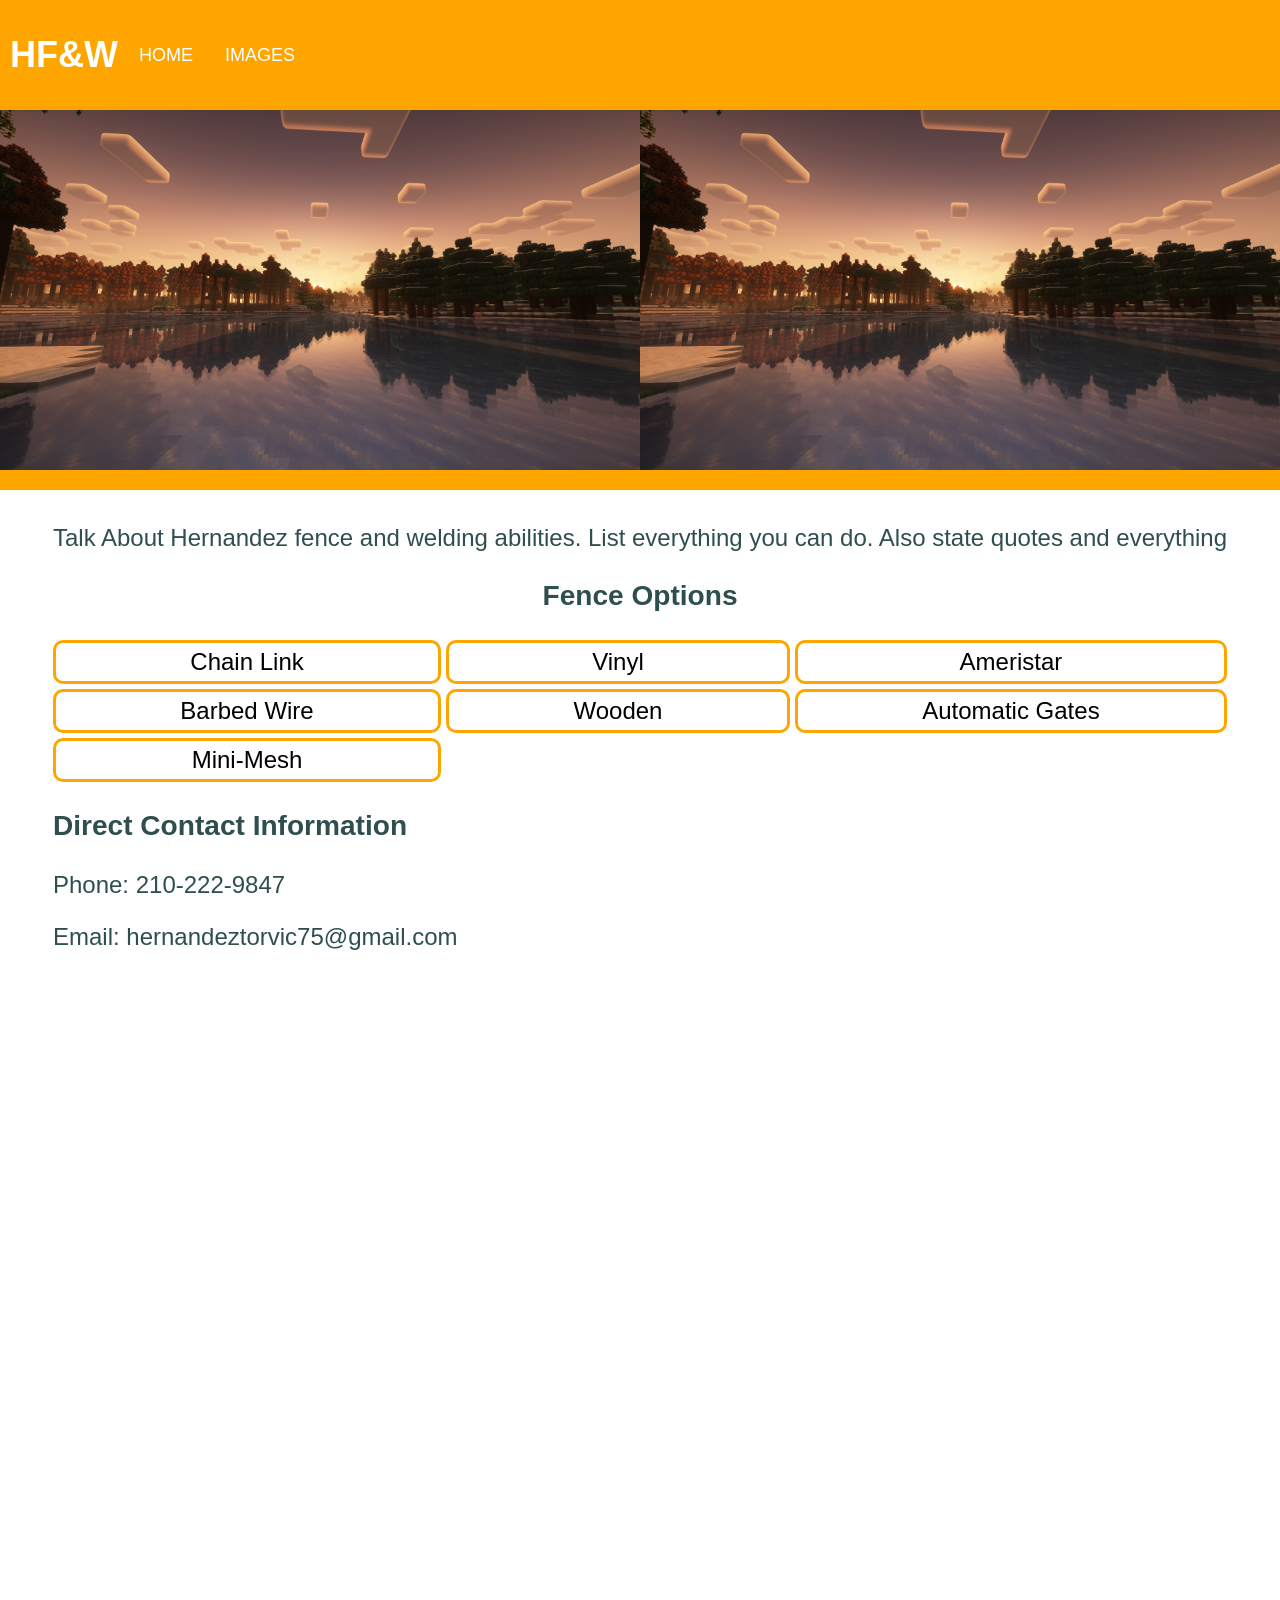
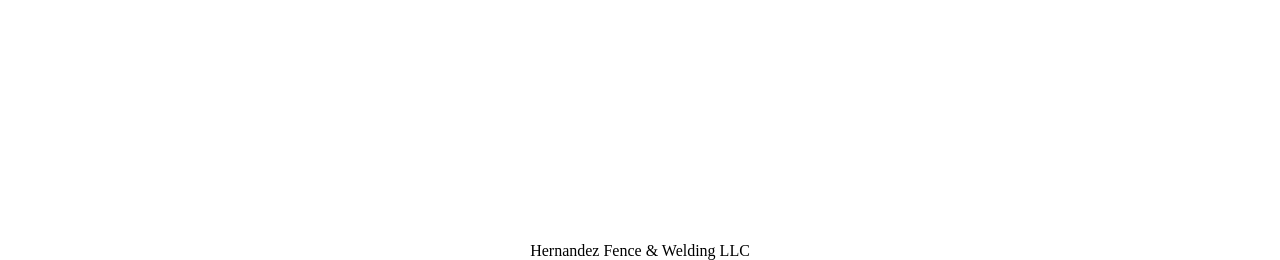
==== index.html @ b2e0720a "Add files via upload" ====
<!DOCTYPE html>
<html>
    <head>
        <title>HF&W Home</title>
        <link rel="stylesheet" href="styles.css">
    </head>

    <body>
        <div class="nav-bar">
            <h1 style="padding: 5px;">HF&W</h1>
            <div style="display: flex; justify-content: end;">
                <ul>
                    <li><a href="index.html">HOME</a></li>
                    <li><a href="showcase.html">IMAGES</a></li>
                </ul>
            </div>
        </div>
        <div class="image-back">
            <img style="width: 50%;" src="test.png" alt="Italian Trulli">
            <img style="width: 50%;" src="test.png" alt="Italian Trulli">
        </div>
        <div style="background-color: orange; height: 20px; width: 100%;"></div>

        </div>
        <div class="center-section">
            <div class="summary">
                <p>Talk About Hernandez fence and welding abilities. List everything you can do. Also state quotes and everything</p>
                <h3 style="text-align: center;">Fence Options</h3>
                <div class="option-grid">
                    <div>Chain Link</div>
                    <div>Vinyl</div>
                    <div>Ameristar</div>
                    <div>Barbed Wire</div>
                    <div>Wooden</div>
                    <div>Automatic Gates</div>
                    <div>Mini-Mesh</div>
                </div>
                <h3>Direct Contact Information</h1>
                <p>Phone: 210-222-9847</p>
                <p>Email: hernandeztorvic75@gmail.com</p>
            </div>
        </div>
        <div class="contact">
                <iframe src="https://docs.google.com/forms/d/e/1FAIpQLScQuq0Nscb82jrU345YqLVTyZ4Lh8eJVR_IXVZCNFvSFCNsxA/viewform?embedded=true" width="100%" height="857" frameborder="0" marginheight="0" marginwidth="0">Cargando…</iframe>
            </div>
        <footer style=" display:flex; justify-content: center;">Hernandez Fence & Welding LLC</footer>
    </body>
</html>
---- styles.css ----
body {
    margin: 0px;
    padding: 0px;
}

.nav-bar {
    display: flex;
    background-color: orange;
    color: white;
    align-items: center;
    justify-content: left;
    font-size: large;
    font-family: Arial, Helvetica, sans-serif;
    margin: 0px;
    padding: 5px;
}

.image-back {
    display: flex;
    flex-direction: row;
    font-family: Arial, Helvetica, sans-serif;   
}

.contact {
    font-family: Arial, Helvetica, sans-serif;
    display: flex;
    justify-content: end;
}

.img-show {
    height: 50%;
    width: 50%;
}

.summary {
    font-family: Arial, Helvetica, sans-serif;
    color: darkslategray;
    font-size: x-large;
    padding: 10px;
}

.center-section {
    display: flex;
    flex-direction: row;
    justify-content: center;
}

.preview-img {
    display: flex;
    justify-content: end;
}

ul {
  list-style-type: none;
  margin: 0;
  padding: 0;
  overflow: hidden;
}

ul li {
  float: left;
}

ul li a {
  display: block;
  color: white;
  text-align: center;
  padding: 14px 16px;
  text-decoration: none;
  font-family: Arial, Helvetica, sans-serif;
}

ul li a:hover {
  background-color: white;
  color: orange
}

.option-grid {
    display: grid;
    grid-template-columns: auto auto auto;
    gap: 5px;
    flex-wrap: wrap;
}

.option-grid div {
    border-style: solid;
    padding: 5px;
    font-family: Arial, Helvetica, sans-serif;
    color: black;
    border-color: orange;
    border-radius: 10px;
    text-align: center;
    font-family: Arial, Helvetica, sans-serif;
}
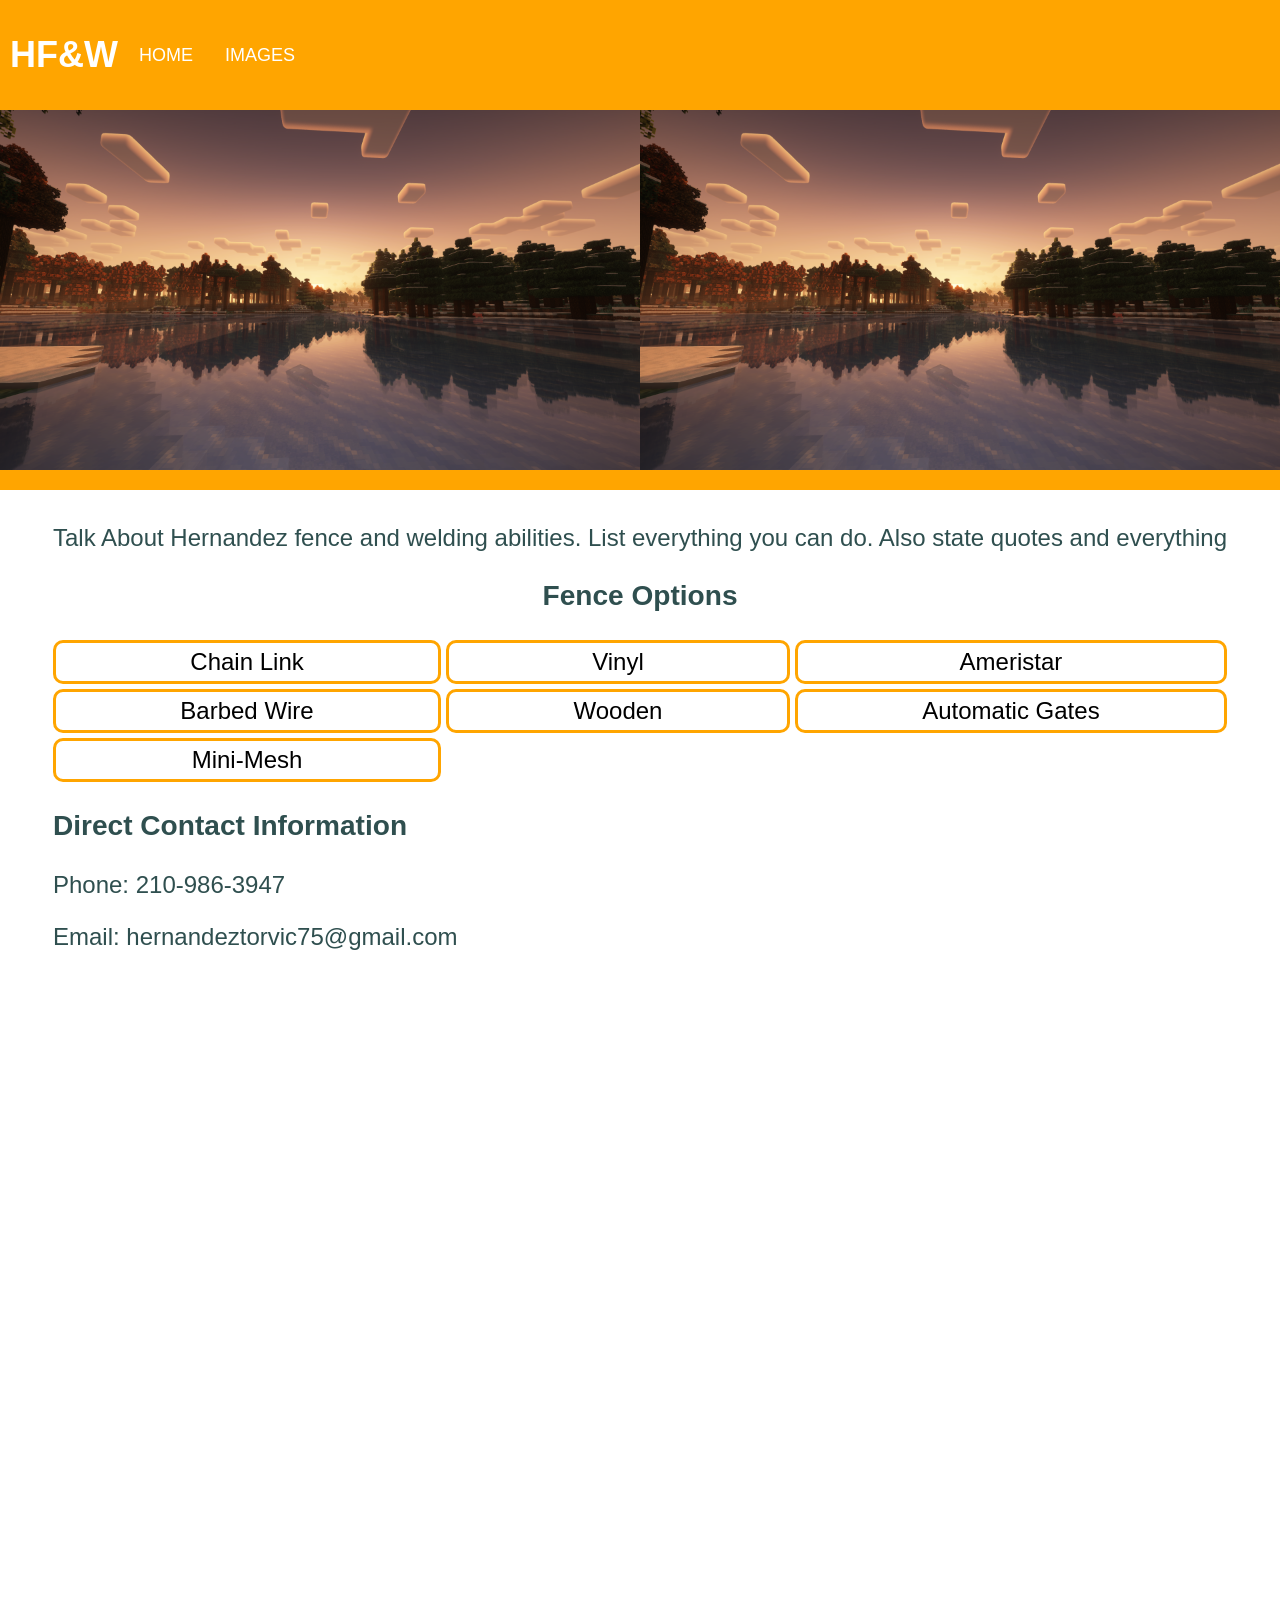
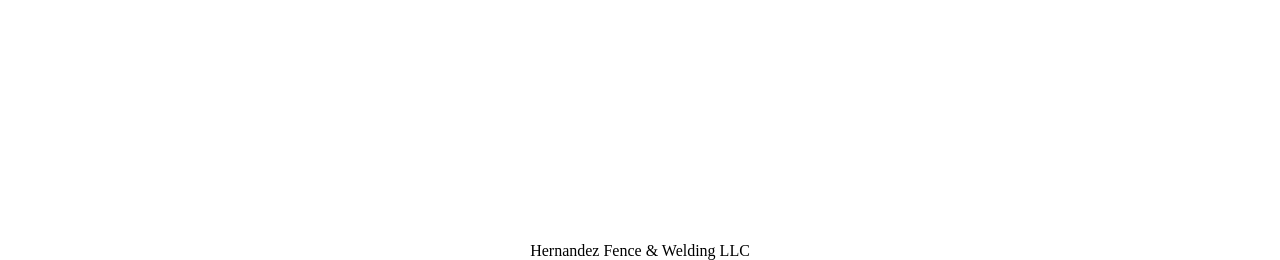
==== commit 709c035a: "Update index.html" ====
--- a/index.html
+++ b/index.html
@@ -36,7 +36,7 @@
                     <div>Mini-Mesh</div>
                 </div>
                 <h3>Direct Contact Information</h1>
-                <p>Phone: 210-222-9847</p>
+                <p>Phone: 210-986-3947</p>
                 <p>Email: hernandeztorvic75@gmail.com</p>
             </div>
         </div>
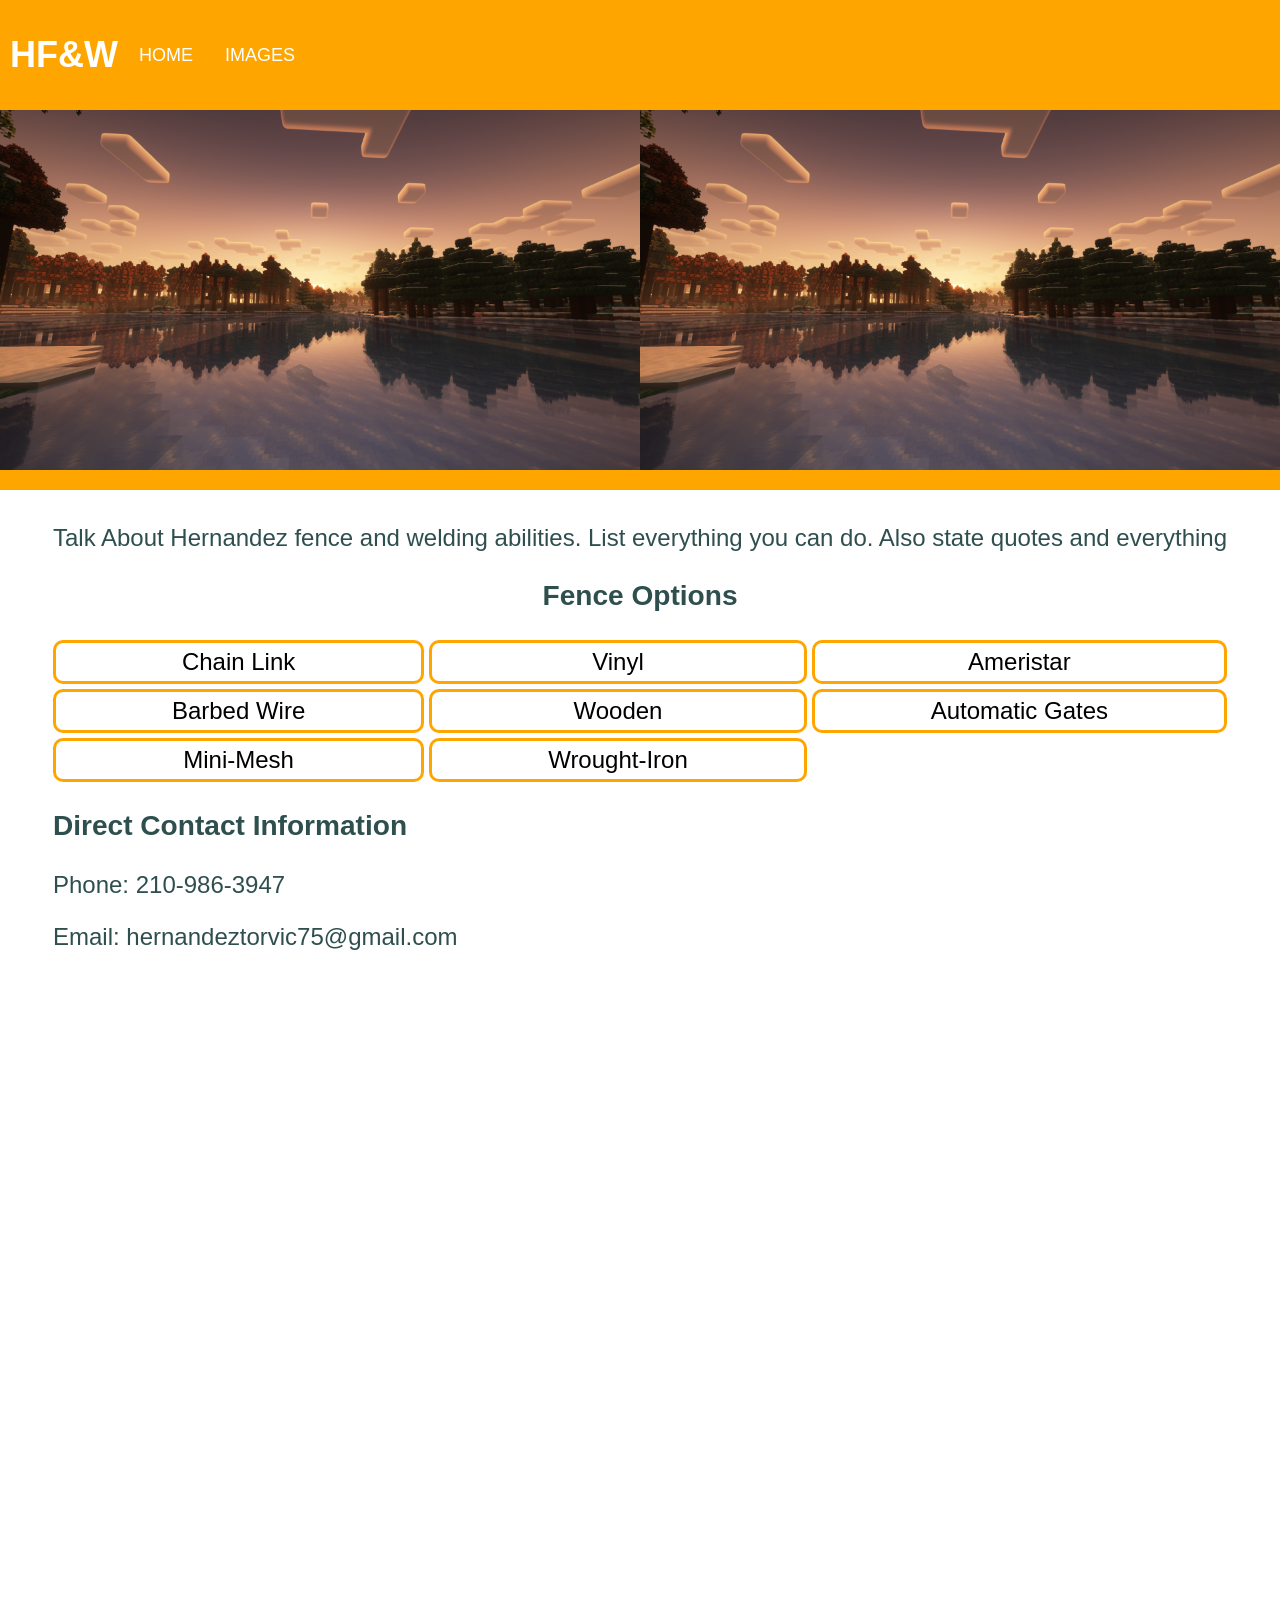
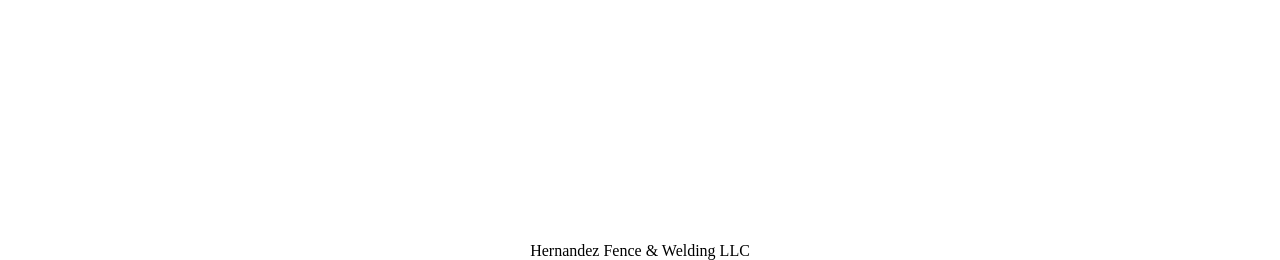
==== commit d74e6e89: "Update index.html" ====
--- a/index.html
+++ b/index.html
@@ -34,6 +34,7 @@
                     <div>Wooden</div>
                     <div>Automatic Gates</div>
                     <div>Mini-Mesh</div>
+                    <div>Wrought-Iron</div>
                 </div>
                 <h3>Direct Contact Information</h1>
                 <p>Phone: 210-986-3947</p>
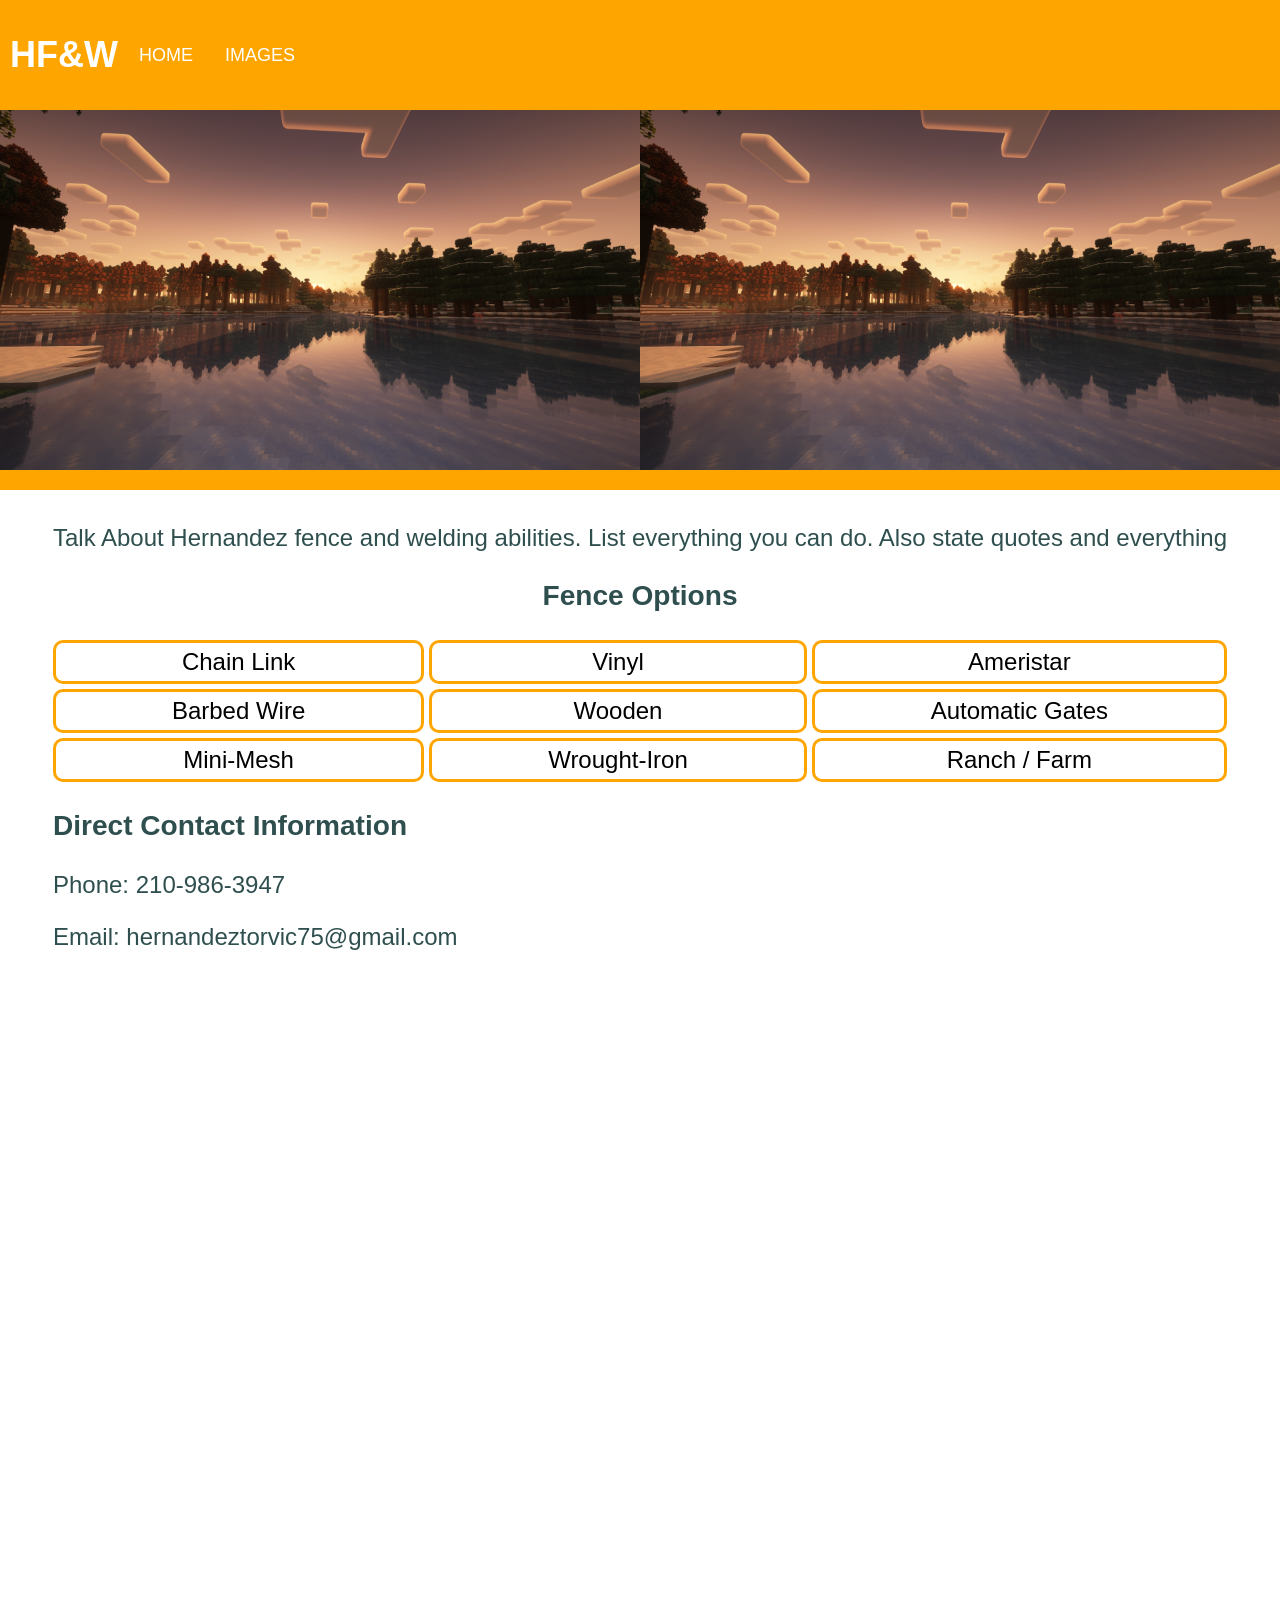
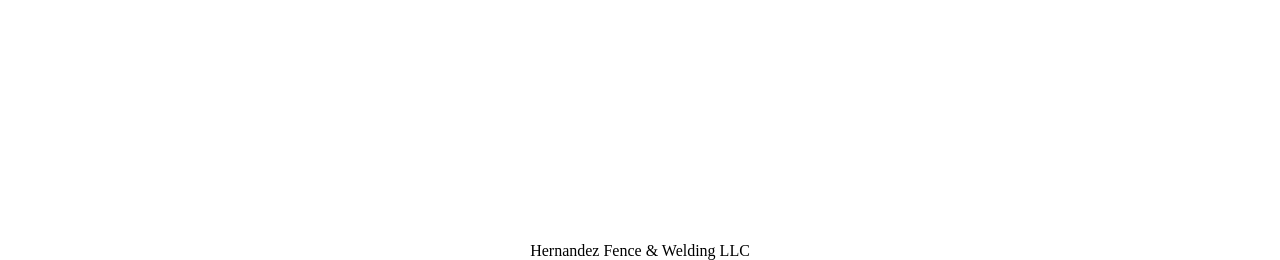
==== commit 81463f0f: "adding fence option" ====
--- a/index.html
+++ b/index.html
@@ -35,6 +35,7 @@
                     <div>Automatic Gates</div>
                     <div>Mini-Mesh</div>
                     <div>Wrought-Iron</div>
+                    <div>Ranch / Farm</div>
                 </div>
                 <h3>Direct Contact Information</h1>
                 <p>Phone: 210-986-3947</p>
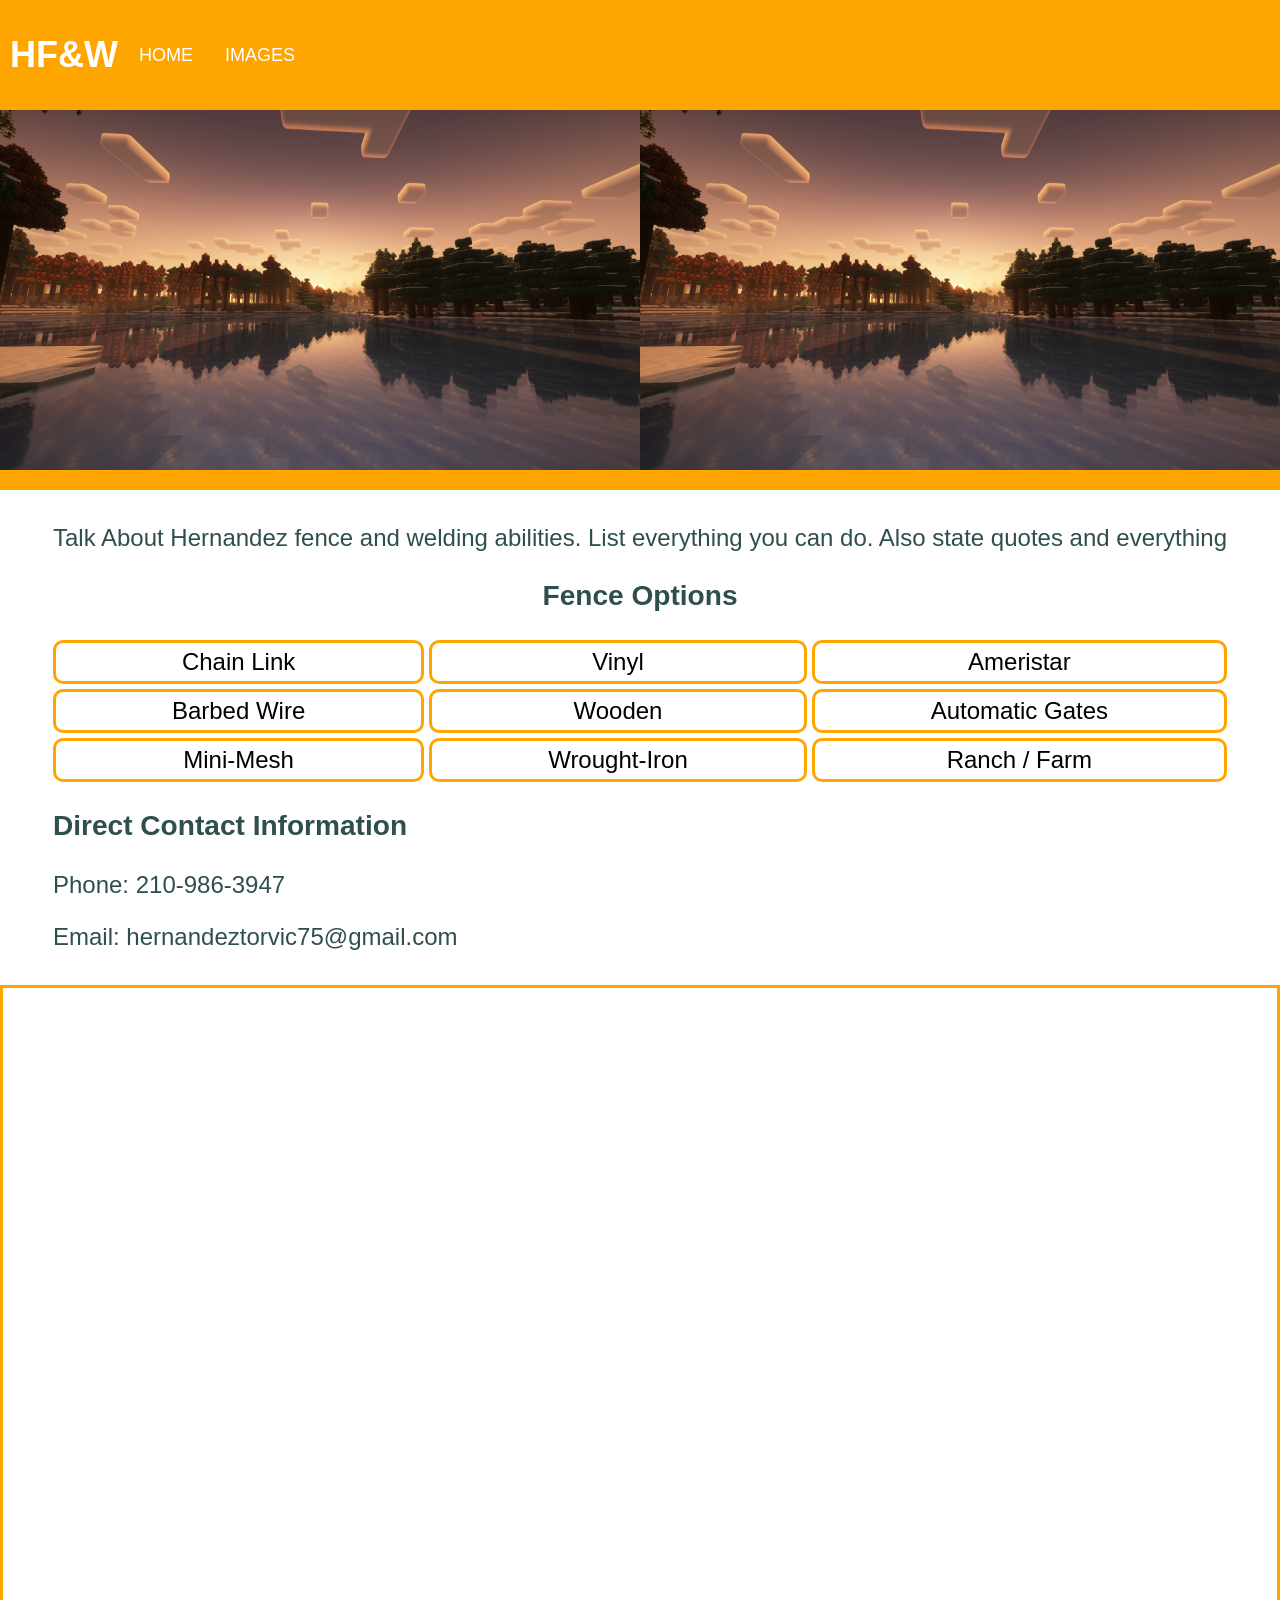
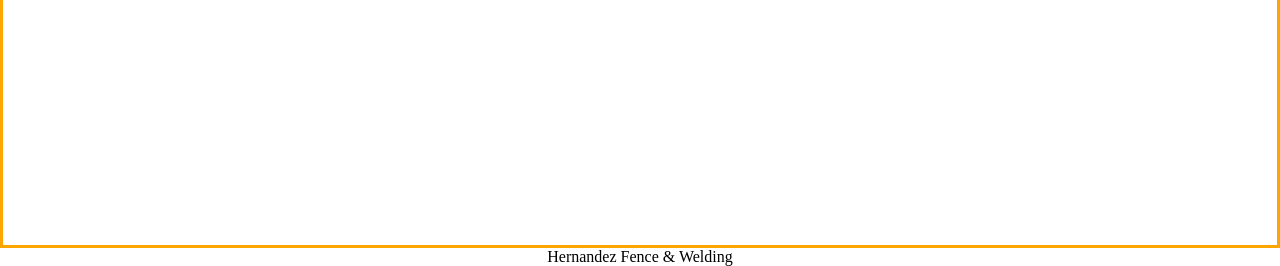
==== commit 4e9df83a: "edited footer" ====
--- a/index.html
+++ b/index.html
@@ -45,6 +45,6 @@
         <div class="contact">
                 <iframe src="https://docs.google.com/forms/d/e/1FAIpQLScQuq0Nscb82jrU345YqLVTyZ4Lh8eJVR_IXVZCNFvSFCNsxA/viewform?embedded=true" width="100%" height="857" frameborder="0" marginheight="0" marginwidth="0">Cargando…</iframe>
             </div>
-        <footer style=" display:flex; justify-content: center;">Hernandez Fence & Welding LLC</footer>
+        <footer style=" display:flex; justify-content: center;">Hernandez Fence & Welding</footer>
     </body>
 </html>
--- a/styles.css
+++ b/styles.css
@@ -25,6 +25,8 @@
     font-family: Arial, Helvetica, sans-serif;
     display: flex;
     justify-content: end;
+    border-style: solid;
+    border-color: orange;
 }
 
 .img-show {
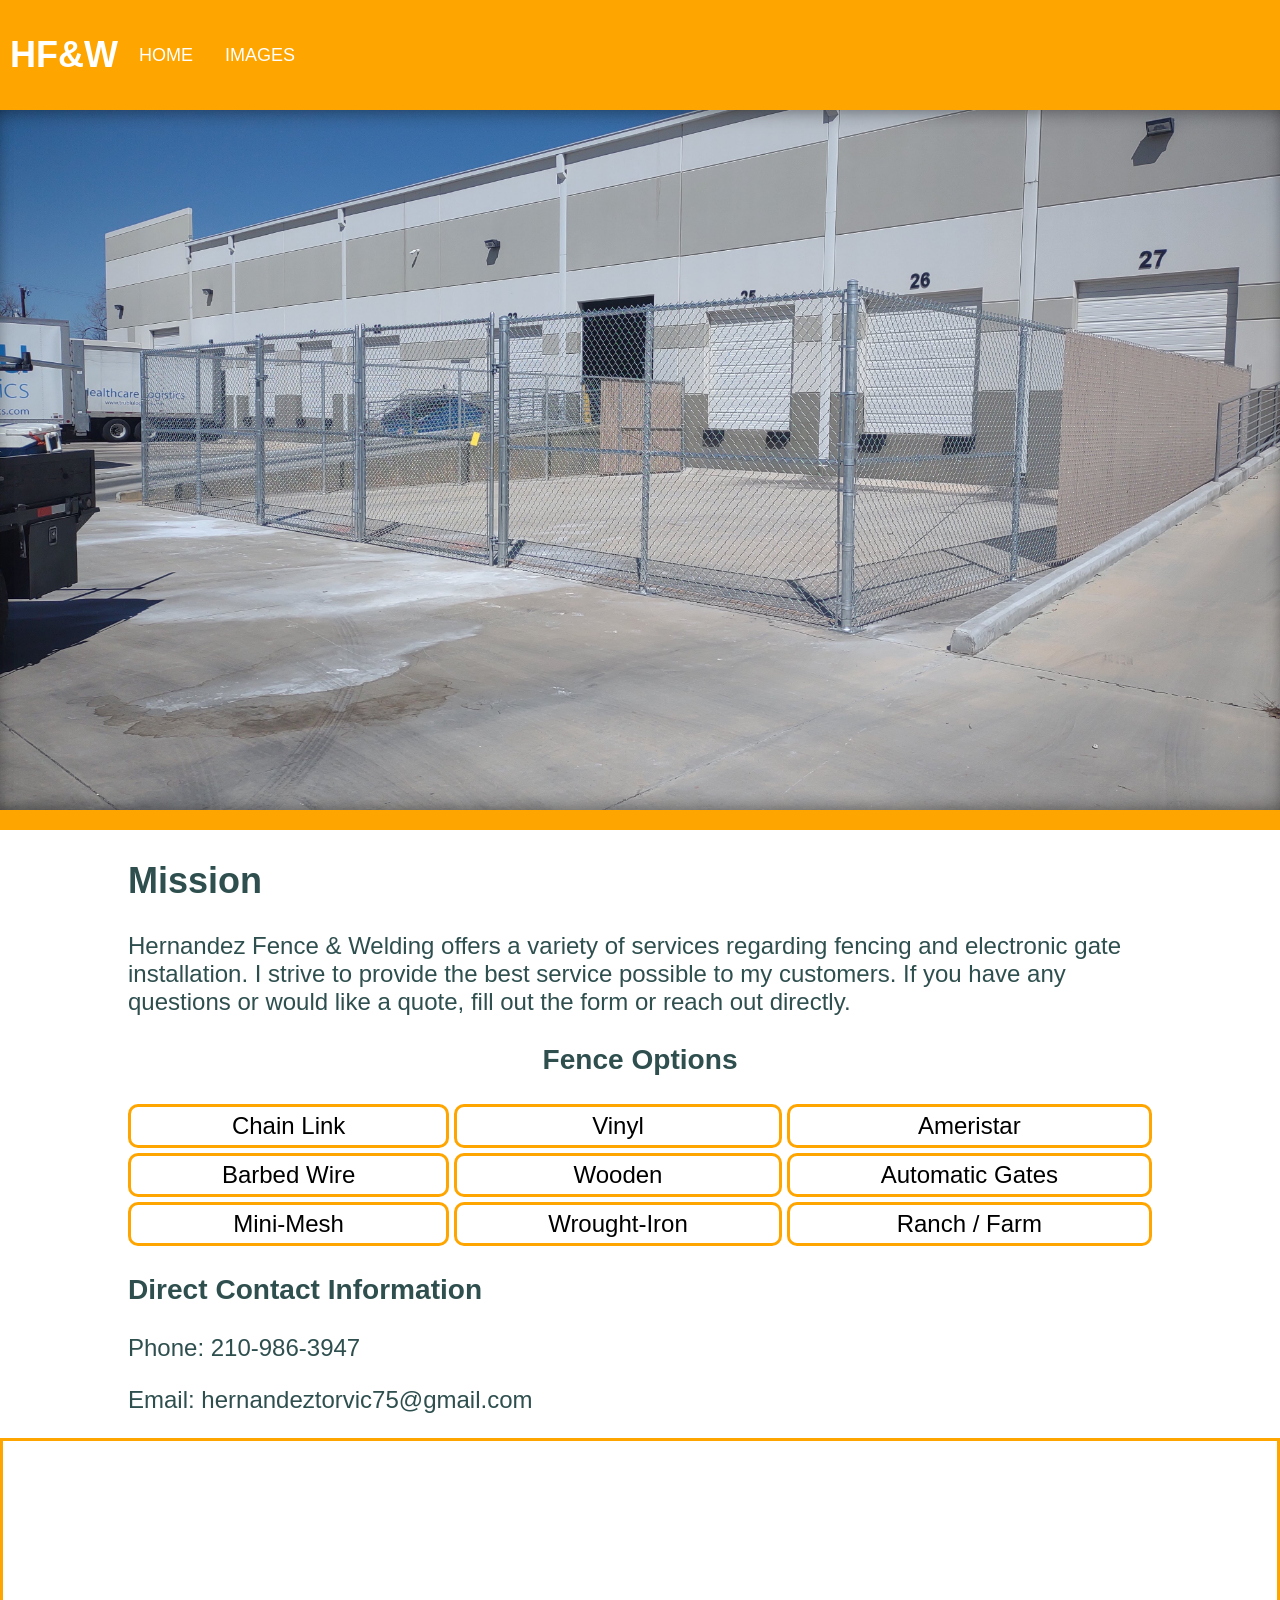
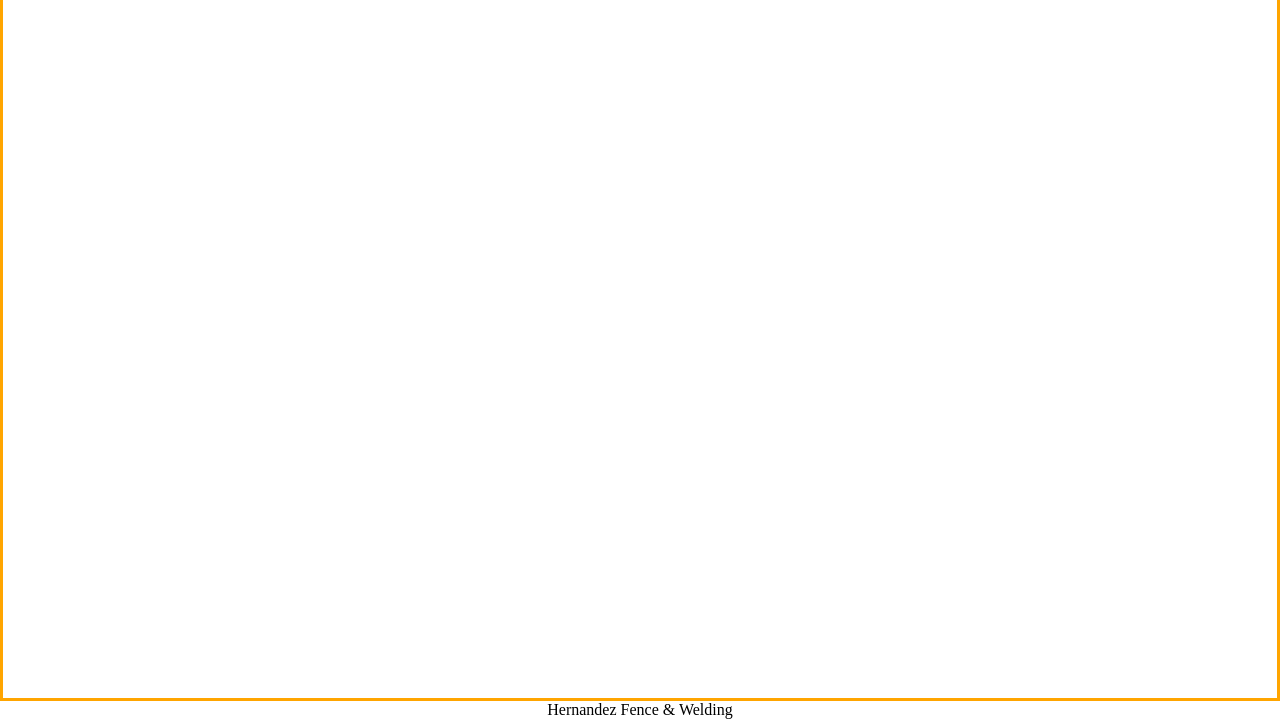
==== commit ac206e34: "changed front page and showcase page" ====
--- a/index.html
+++ b/index.html
@@ -15,16 +15,18 @@
                 </ul>
             </div>
         </div>
+
         <div class="image-back">
-            <img style="width: 50%;" src="test.png" alt="Italian Trulli">
-            <img style="width: 50%;" src="test.png" alt="Italian Trulli">
+            <img src="f1.jpg" alt="Chain Link Fence and gate">
         </div>
+
         <div style="background-color: orange; height: 20px; width: 100%;"></div>
 
         </div>
         <div class="center-section">
             <div class="summary">
-                <p>Talk About Hernandez fence and welding abilities. List everything you can do. Also state quotes and everything</p>
+                <h2>Mission</h2>
+                <p>Hernandez Fence & Welding offers a variety of services regarding fencing and electronic gate installation. I strive to provide the best service possible to my customers. If you have any questions or would like a quote, fill out the form or reach out directly.</p>
                 <h3 style="text-align: center;">Fence Options</h3>
                 <div class="option-grid">
                     <div>Chain Link</div>
--- a/styles.css
+++ b/styles.css
@@ -18,7 +18,21 @@
 .image-back {
     display: flex;
     flex-direction: row;
-    font-family: Arial, Helvetica, sans-serif;   
+    font-family: Arial, Helvetica, sans-serif;
+    overflow: hidden;
+    max-height: 700px;
+    box-shadow: 
+    inset 0px -10px 20px -10px rgba(0, 0, 0, 0.5),
+    inset 0px 10px 20px -10px rgba(0, 0, 0, 0.5);
+    position: relative;
+}
+
+.image-back img {
+    width: 100%;
+    height: 100%;
+    object-fit: cover;
+    z-index: -1;
+    position: static;
 }
 
 .contact {
@@ -38,7 +52,8 @@
     font-family: Arial, Helvetica, sans-serif;
     color: darkslategray;
     font-size: x-large;
-    padding: 10px;
+    padding-left: 10%;
+    padding-right: 10%;
 }
 
 .center-section {
@@ -93,4 +108,34 @@
     border-radius: 10px;
     text-align: center;
     font-family: Arial, Helvetica, sans-serif;
-}+}
+
+/* Base panel styles for both layouts */
+.showcase-panel {
+    display: flex;
+    align-items: center;
+    font-family: Arial, Helvetica, sans-serif;
+    padding-left: 5%;
+    padding-right: 5%;
+    font-size: x-large;
+    gap: 20px;
+}
+
+.panel-1 {
+    flex-direction: row;
+}
+
+.panel-2 {
+    flex-direction: row-reverse;
+}
+
+.showcase-panel img {
+    max-height: 600px;
+    border-style: solid;
+    border-color: orange;
+    flex-shrink: 0;
+}
+
+.showcase-text {
+    flex-grow: 1;
+}
